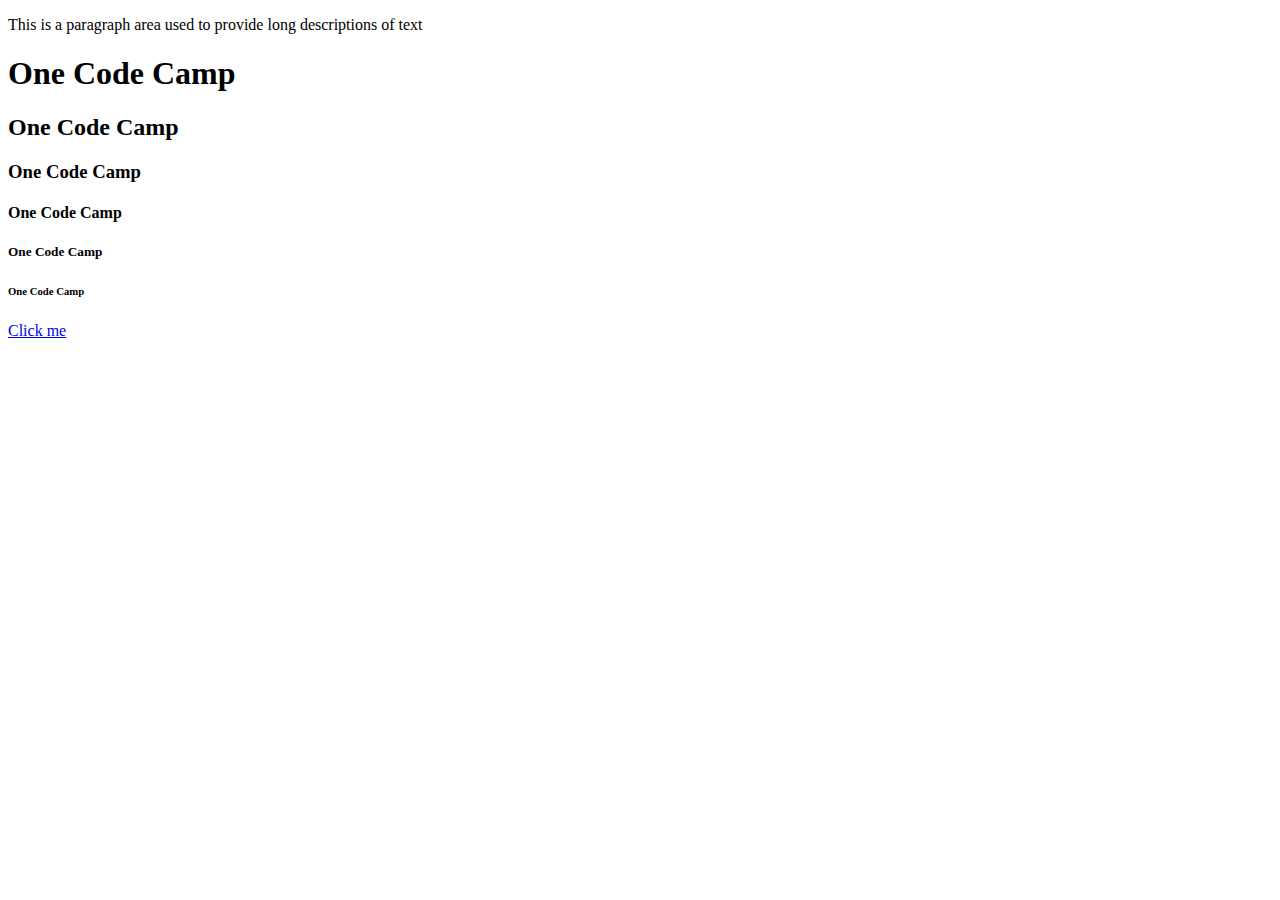
==== index.html @ 9fbed500 "After html session" ====
<!DOCTYPE html>
<html lang="en">
<head>
    <meta charset="UTF-8">
    <meta name="viewport" content="width=device-width, initial-scale=1.0">
    <title>Document</title>
</head>
<body>
    <!--HTML element vs HTML tags-->
    <p>This is a paragraph area used to provide long descriptions of text</p>
    <h1>One Code Camp</h1>
    <h2>One Code Camp</h2>
    <h3>One Code Camp</h3>
    <h4>One Code Camp</h4>
    <h5>One Code Camp</h5>
    <h6>One Code Camp</h6>

    <a href="http://google.com" target="_blank">Click me</a>



</body>
</html>
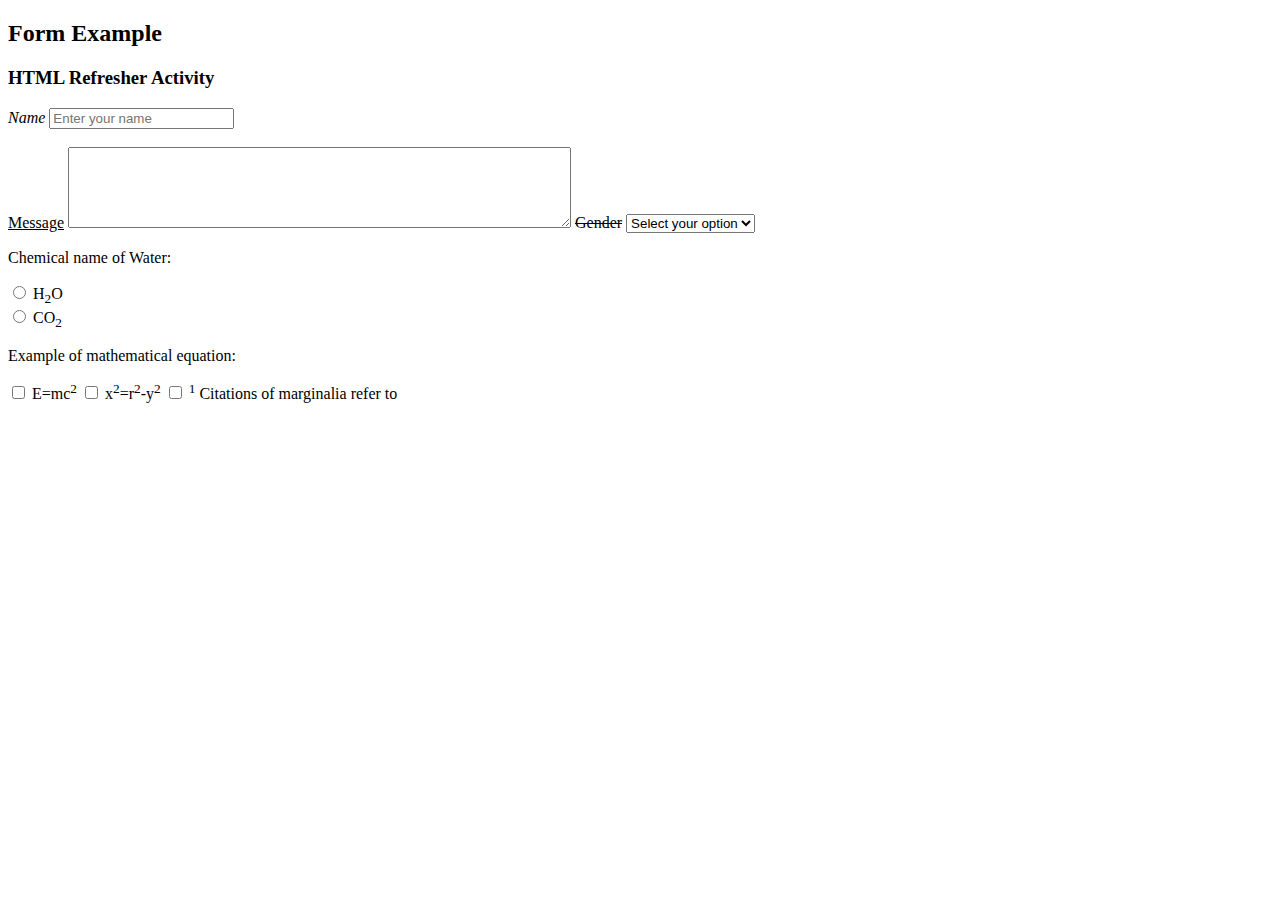
==== commit bc7286cc: "After portfolio page activity" ====
--- a/index.html
+++ b/index.html
@@ -6,18 +6,41 @@
     <title>Document</title>
 </head>
 <body>
-    <!--HTML element vs HTML tags-->
-    <p>This is a paragraph area used to provide long descriptions of text</p>
-    <h1>One Code Camp</h1>
-    <h2>One Code Camp</h2>
-    <h3>One Code Camp</h3>
-    <h4>One Code Camp</h4>
-    <h5>One Code Camp</h5>
-    <h6>One Code Camp</h6>
+    <form action="">
+        <h2>Form Example</h2>
+        <h3> HTML <strong>Refresher</strong> Activity</h3>
+        
+        <label for="name"><em>Name</em></label>
+        <input type="text" name="name" id="name" placeholder="Enter your name"><br><br>
 
-    <a href="http://google.com" target="_blank">Click me</a>
+        <label for="Message"><u>Message</u></label>
+<textarea name="message" id="name" cols="60" rows="5"></textarea>
+        <label for="gender"><s>Gender</s></label>
+        <select name="gender" id="gender">
+            <option value="disabled selected">Select your option</option>
+            <option value="male">Male</option>
+            <option value="female">Female</option> 
+        </select>
+        
+        <p>Chemical name of Water:</p> <input type="radio" id="option1" name="options" value="option1">
+        <label for=“H2O”>H<sub>2</sub>O</label>
+        <br>
+        <input type="radio" id="option2" name="options" value="option2">
+        <label for="CO2">CO<sub>2</sub></label>
 
+        <p>Example of mathematical equation:</p>
+        <input type="checkbox" id="check1" name="check1" value="check1">
+        <label for="emc">E=mc<sup>2</sup></label>
+        <input type="checkbox" id="check1" name="check1" value="check1">
+    <label for="xry">x<sup>2</sup>=r<sup>2</sup>-y<sup>2</sup></label>
+    <input type="checkbox" id="check3" name="check3" value="check">
+    <label for="vehicle3"> <sup>1</sup> Citations of marginalia refer to
+    </form>
+    
 
 
 </body>
+</html>
+
+</body>
 </html>